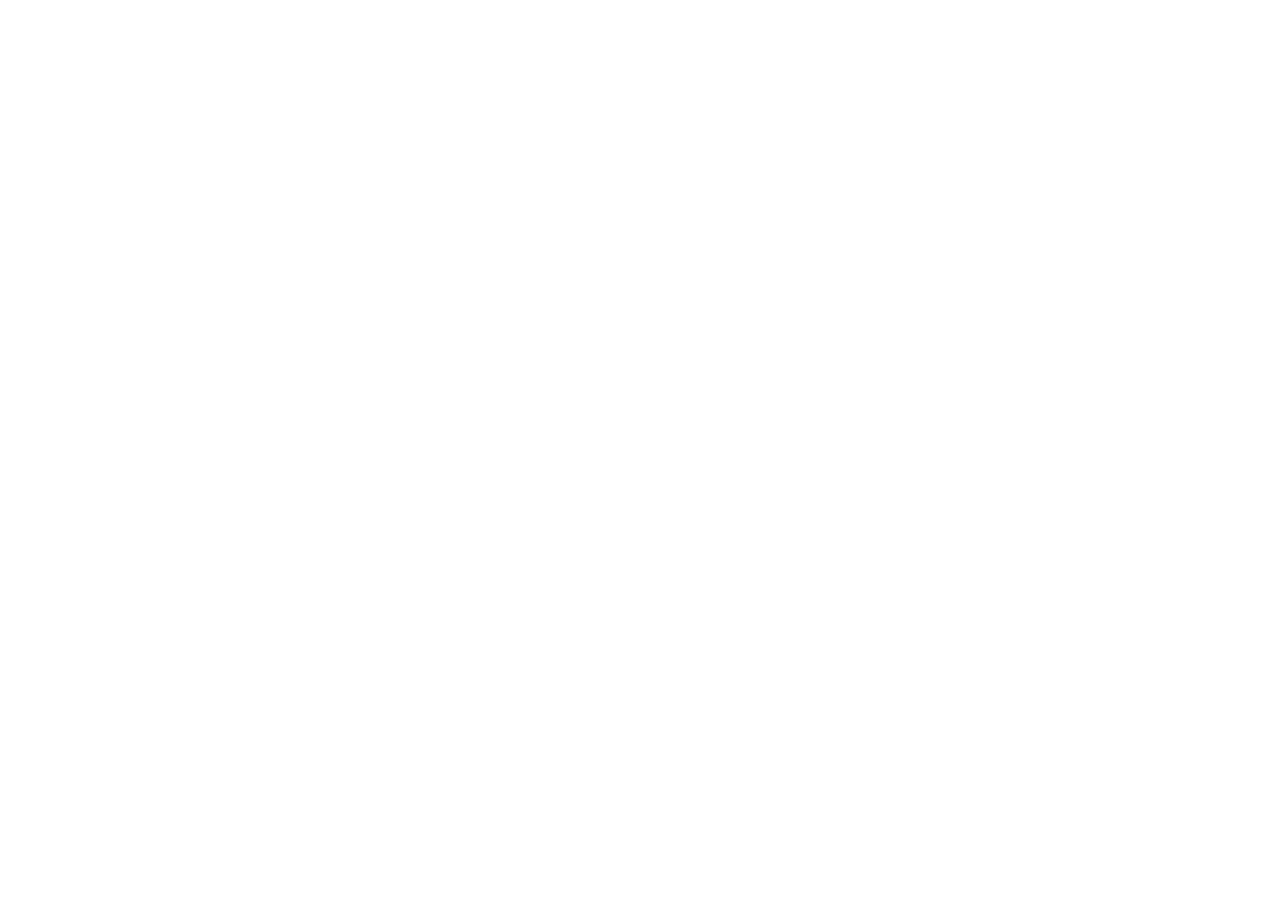
==== editor/index.html @ 83a712a5 "Learned drag and drop." ====
<html>
	<head>
		<script type='text/javascript'>
			window.onload = function() {
				var stage = new Kinetic.Stage({
					container: "canvas",
					width: 500,
					height: 500
				});
				
				var draggableLayer = new Kinetic.Layer();
				draggableLayer.setDraggable("draggable");
				
				//a large transparent background to make everything draggable
				var background = new Kinetic.Rect({
					x: -1000,
					y: -1000,
					width: 2000,
					height: 2000,
					fill: "#000000",
					opacity: 0
				});
				
				draggableLayer.add(background);
				
				
				//don't mind this, just to create fake elements
				var addCircle = function(x, y, r){
					draggableLayer.add(new Kinetic.Circle({
						x: x*700,
						y: y*700,
						radius: r*20,
						fill: "rgb("+ parseInt(255*r) +",0,0)"
					})
					);
				}
				var mainCircle = new Kinetic.Circle({
					x: 500,
					y: 500,
					radius: 60,
					fill: "rgb("+ parseInt(255*3) +",0,0)"
				});
				draggableLayer.add(mainCircle);
				
				var circles = 300
				while (circles) {
					addCircle(Math.random(),Math.random(), Math.random())
					circles--;
				}
				
				var zoom = function(e) {
					var zoomAmount = e.wheelDeltaY*0.001;
					draggableLayer.setScale(draggableLayer.getScale().x+zoomAmount)
					draggableLayer.draw();
					console.log(draggableLayer.getX(), draggableLayer.getY());
					console.log(mainCircle.getX(), mainCircle.getY());
				}
				
				document.addEventListener("mousewheel", zoom, false)
				
				stage.add(draggableLayer)
			}
		</script>
		<script src='./libs/kinetic-v4.1.2.min.js' type='text/javascript'></script>
	</head>
	<body>
		<div id='canvas'></div>
	</body>
</html>
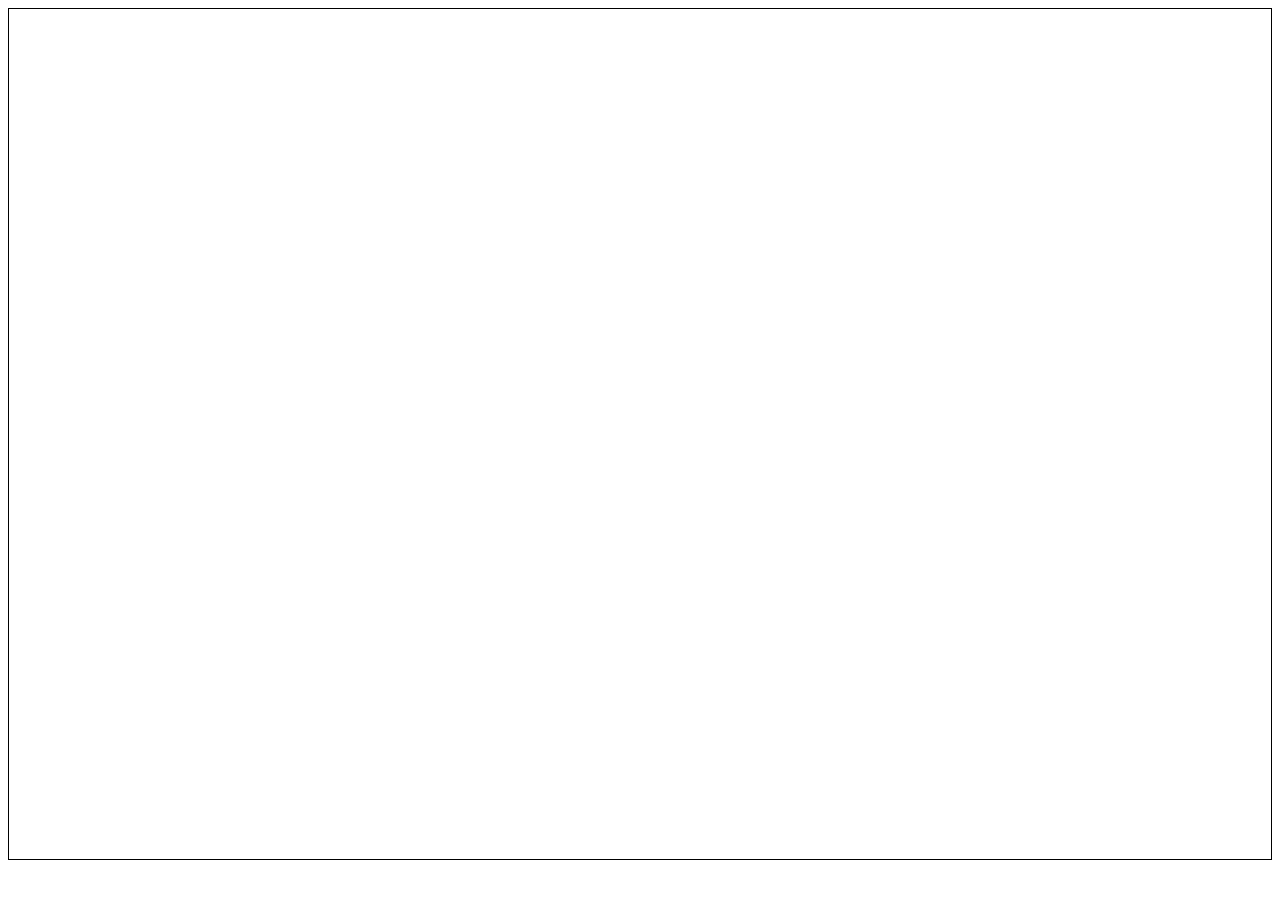
==== commit b3e11cf5: "Better drag and drop." ====
--- a/editor/index.html
+++ b/editor/index.html
@@ -1,15 +1,21 @@
 <html>
 	<head>
+		<style>
+			#canvas {
+				border: 1px solid black;
+			}
+		</style>
 		<script type='text/javascript'>
 			window.onload = function() {
 				var stage = new Kinetic.Stage({
 					container: "canvas",
-					width: 500,
-					height: 500
+					width: window.innerWidth-50,
+					height: window.innerHeight-50
 				});
+				stage.setDraggable(true);
 				
 				var draggableLayer = new Kinetic.Layer();
-				draggableLayer.setDraggable("draggable");
+				//draggableLayer.setDraggable("draggable");
 				
 				//a large transparent background to make everything draggable
 				var background = new Kinetic.Rect({
@@ -40,6 +46,13 @@
 					radius: 60,
 					fill: "rgb("+ parseInt(255*3) +",0,0)"
 				});
+				mainCircle.setDraggable("draggable");
+				mainCircle.on('mouseover', function() {
+					stage.setDraggable(false);
+				});
+				mainCircle.on('mouseout', function() {
+					stage.setDraggable(true);
+				});
 				draggableLayer.add(mainCircle);
 				
 				var circles = 300
